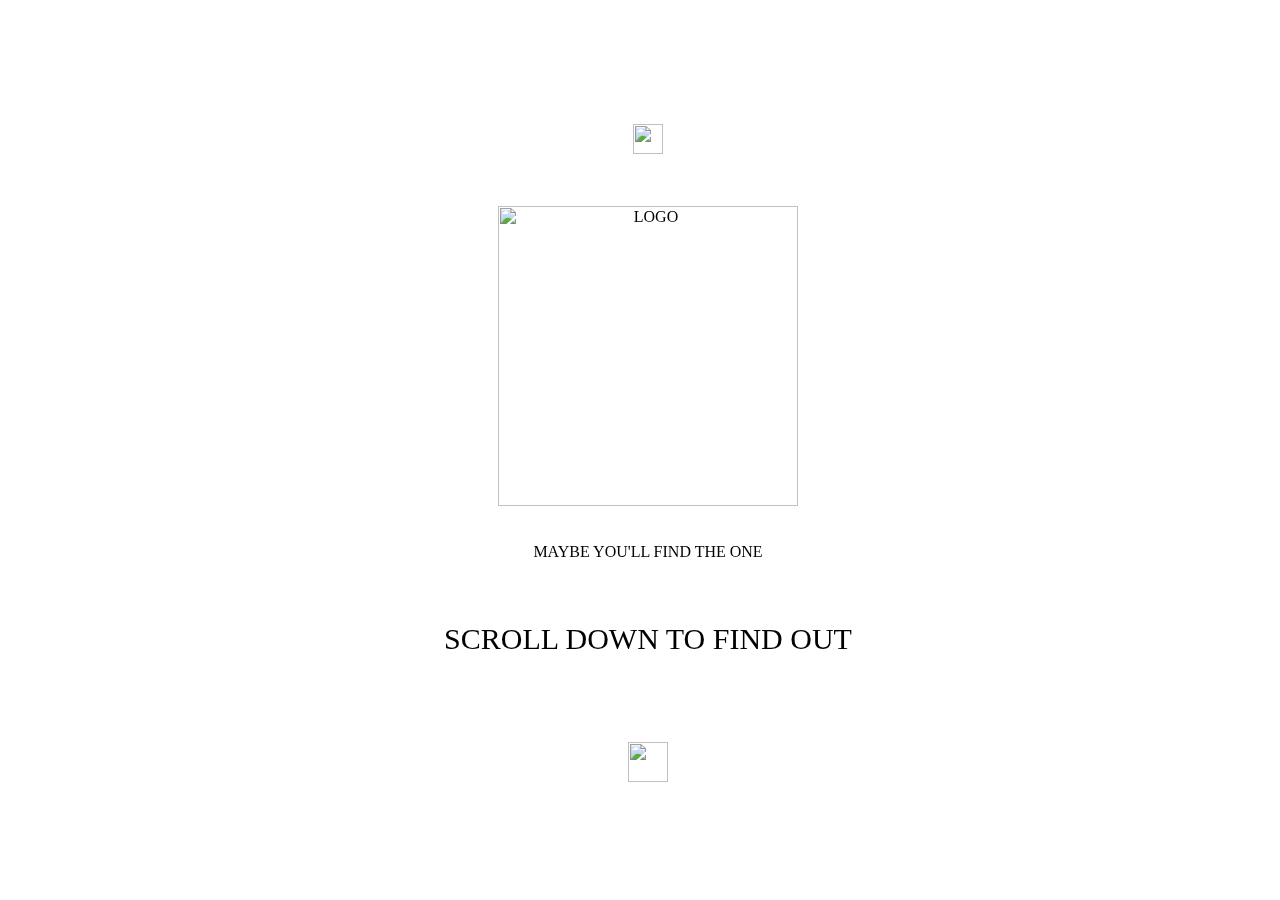
==== index.html @ aff4f824 "Tweede Commit" ====
<html>
	<head>

		<title>One</title>

		<script src="https://code.jquery.com/jquery-2.1.4.min.js"></script>
		<script src="https://cdnjs.cloudflare.com/ajax/libs/lodash.js/3.10.1/lodash.min.js"></script>
		<script src="one.js"></script>

		<link rel="stylesheet" type="text/css" href="one.css">

	</head>

	<body>

	<div class="container">
	  <section class="background">

		<div class="content-wrapper">
		   <p class="cirkel2">
			 <img class="cirkel" src="http://www.i2symbol.com/images/symbols/geometry/large_circle_u25EF_icon_256x256.png" alt="logo" height="30"></p>
		  <p class="content-title1">
			<img class="logo" src="https://i.imgsafe.org/71707c4.png" alt="logo" height="300">
		  </p>

		  <p class="content-subtitle1">
			Maybe you'll find the one
		  </p>

		  <p class="P2">
		  SCROLL DOWN TO FIND OUT
		  </p>

		  <p class="pijl">
			<img class="pijl" src="https://cdn3.iconfinder.com/data/icons/google-material-design-icons/48/ic_keyboard_arrow_down_48px-128.png" alt="logo" height="40">
		  </p>
		</div>
	  </section>


	  <section class="background">
		<div class="content-wrapper">
		 <p class="content-title">  Wat is ONE?</p>
		  <p class="content-subtitle">Elke vrijgezel kent het wel, de helft van een portie invriezen of weggooien omdat ze gewoonweg te groot zijn voor alleen op te eten. Een mogelijkheid is een kleine, voorverpakte maaltijd kopen maar dat is niet altijd even lekker en gezond. Wat moet een vrijgezel dan doen om een lekkere, verse en gezonde maaltijd te kunnen eten afgestemd op zijn/haar behoefte? Hierop biedt dit concept een oplossing! Een pop-up dat lekkere, verse porties aanbiedt van de seizoensgebonden groenten, fruit, vis, ...
		  </p>
		  <p class="content-subtitle">
			Noem maar op!
		  </p>
		  <p class="content-subtitle">
		  En zou het niet helemaal perfect zijn als om ondertussen te kunnen praten met andere vrijgezellen die dezelfde dingen smakelijk vinden? Dit concept maakt het mogelijk! En wie weet eet U de volgende keer wel niet alleen…
		  </p>
		  <p class="pijl">
			<img class="pijl" src="https://cdn3.iconfinder.com/data/icons/google-material-design-icons/48/ic_keyboard_arrow_down_48px-128.png" alt="logo" height="40">
		  </p>
		</div>
	  </section>


	  <section class="background">
		<div class="content-wrapper">
		  <p class="content-title">
			Wie zijn wij?
			</p>
		  <p class="content-subtitle">
			Lauren, Sabine, Coralie en Chlo&eacute;. </p>
		  <p class="content-subtitle">
			Studenten grafisch en digitale media & samen steunen wij de vrijgezellen die het niet elke dag even makkelijk hebben om alleen te leven. We staan 100% achter hun zelfstandigheid!
		  </p>
		  <p class="pijl">
			<img class="pijl" src="https://cdn3.iconfinder.com/data/icons/google-material-design-icons/48/ic_keyboard_arrow_down_48px-128.png" alt="logo" height="40">
		  </p>
		</div>
	  </section>


		<section class="background">
		<div class="content-wrapper">
		  <p class="content-title">
			Contact
		  </p>
		  <p class="content-subtitle">
		   Graanmarkt
		  </p>
		  <p class="content-subtitle">
			2000 Antwerpen
		  </p>
		  <p class="content-subtitle">
			0495820154
		  </p>
		  <p class="content-subtitle">
			Info@One.be
		  </p>

		  <p class="cirkel">
			<img class="cirkel" src="http://www.i2symbol.com/images/symbols/geometry/large_circle_u25EF_icon_256x256.png" alt="logo" height="30">
		  </p>
		</div>
	  </section>
	</div>
	</body>
</html>
---- one.css ----
@import url(http://fonts.googleapis.com/css?family=Montserrat);
html, body {
  overflow: hidden;
  color: black;
  text-shadow: 1px 1px white;
}

.P2 {
  padding-top: 10px;
  font-size: 30px;
  color: black;
  text-shadow: 1px 1px white;
}

.pijl {
  padding: 20px;
}

.cirkel {
  padding: 20px;
}

.cirkel2 {
  padding-top: 10px;
  padding-bottom: -10px;
}

.content-subtitle1 {
  color: black;
  text-shadow: 1px 1px white;
  padding: 5px;
}

.content-subtitle {
  color: black;
  text-shadow: 1px 1px white;
  padding: 10px;
  background-color: white;
}

.content-title {
  color: black;
  padding: 10px;
  background-color: white;
}

.content-title1 {
  color: black;
}

.banner {
  background-color: white;
  padding: 10px 0;
  border-top: 1px solid black;
  border-bottom: 1px solid black;
  position: fixed;
  width: 100%;
  z-index: 1000;
  margin-top: 20px;
}

.banner a {
  color: black;
  text-decoration: none;
  font-family: avenir next condensed;
}

ul {
  width: 50%;
  margin: auto;
  padding-left: 40px;
}

ul li {
  display: inline;
  padding-right: 25px;
}

.background {
  background-size: cover;
  background-repeat: no-repeat;
  background-position: center center;
  overflow: hidden;
  will-change: transform;
  -webkit-backface-visibility: hidden;
          backface-visibility: hidden;
  height: 200vh;
  position: fixed;
  width: 100%;
  -webkit-transform: translateY(100vh);
          transform: translateY(100vh);
  -webkit-transition: all 1.2s cubic-bezier(0.22, 0.44, 0, 1);
  transition: all 1.2s cubic-bezier(0.22, 0.44, 0, 1);
}
.background:before {
  content: "";
  position: absolute;
  width: 100%;
  height: 100%;
  top: 0;
  left: 0;
  right: 0;
  bottom: 0;
  background-color: transparent;
}
.background:first-child {
  background-image: url(http://s33.postimg.org/y242yekov/Sla1.jpg);
  -webkit-transform: translateY(-50vh);
          transform: translateY(-50vh);
}
.background:first-child .content-wrapper {
  -webkit-transform: translateY(50vh);
          transform: translateY(50vh);
}
.background:nth-child(2) {
  background-image: url(http://www.deliacreates.com/wp-content/uploads/2014/05/Geometric-Lines-Desktop-Wallpaper.png);
}
.background:nth-child(3) {
  background-image: url(http://www.deliacreates.com/wp-content/uploads/2014/05/Geometric-Lines-Desktop-Wallpaper.png);
}
.background:nth-child(4) {
  background-image: url(http://www.deliacreates.com/wp-content/uploads/2014/05/Geometric-Lines-Desktop-Wallpaper.png);
}

/* Set stacking context of slides */
.background:nth-child(1) {
  z-index: 4;
}

.background:nth-child(2) {
  z-index: 3;
}

.background:nth-child(3) {
  z-index: 2;
}

.background:nth-child(4) {
  z-index: 1;
}

.content-wrapper {
  height: 100vh;
  display: -webkit-box;
  display: -webkit-flex;
  display: -ms-flexbox;
  display: flex;
  -webkit-box-pack: center;
  -webkit-justify-content: center;
      -ms-flex-pack: center;
          justify-content: center;
  text-align: center;
  width: 50%;
  margin: auto;
  -webkit-flex-flow: column nowrap;
      -ms-flex-flow: column nowrap;
          flex-flow: column nowrap;
  color: #fff;
  font-family: Avenir next condensed;
  text-transform: uppercase;
  -webkit-transform: translateY(500vh);
          transform: translateY(500vh);
  will-change: transform;
  -webkit-backface-visibility: hidden;
          backface-visibility: hidden;
  -webkit-transition: all 1.7s cubic-bezier(0.22, 0.44, 0, 1);
  transition: all 1.7s cubic-bezier(0.22, 0.44, 0, 1);
}
.content-title {
  font-size: 12vh;
  line-height: 1.4;
}

.background.up-scroll {
  -webkit-transform: translate3d(0, -50vh, 0);
          transform: translate3d(0, -50vh, 0);
}
.background.up-scroll .content-wrapper {
  -webkit-transform: translateY(50vh);
          transform: translateY(50vh);
}
.background.up-scroll + .background {
  -webkit-transform: translate3d(0, 100vh, 0);
          transform: translate3d(0, 100vh, 0);
}
.background.up-scroll + .background .content-wrapper {
  -webkit-transform: translateY(100vh);
          transform: translateY(100vh);
}

.background.down-scroll {
  -webkit-transform: translate3d(0, -200vh, 0);
          transform: translate3d(0, -200vh, 0);
}
.background.down-scroll .content-wrapper {
  -webkit-transform: translateY(500vh);
          transform: translateY(500vh);
}
.background.down-scroll + .background:not(.down-scroll) {
  -webkit-transform: translate3d(0, -50vh, 0);
          transform: translate3d(0, -50vh, 0);
}
.background.down-scroll + .background:not(.down-scroll) .content-wrapper {
  -webkit-transform: translateY(50vh);
          transform: translateY(50vh);
}
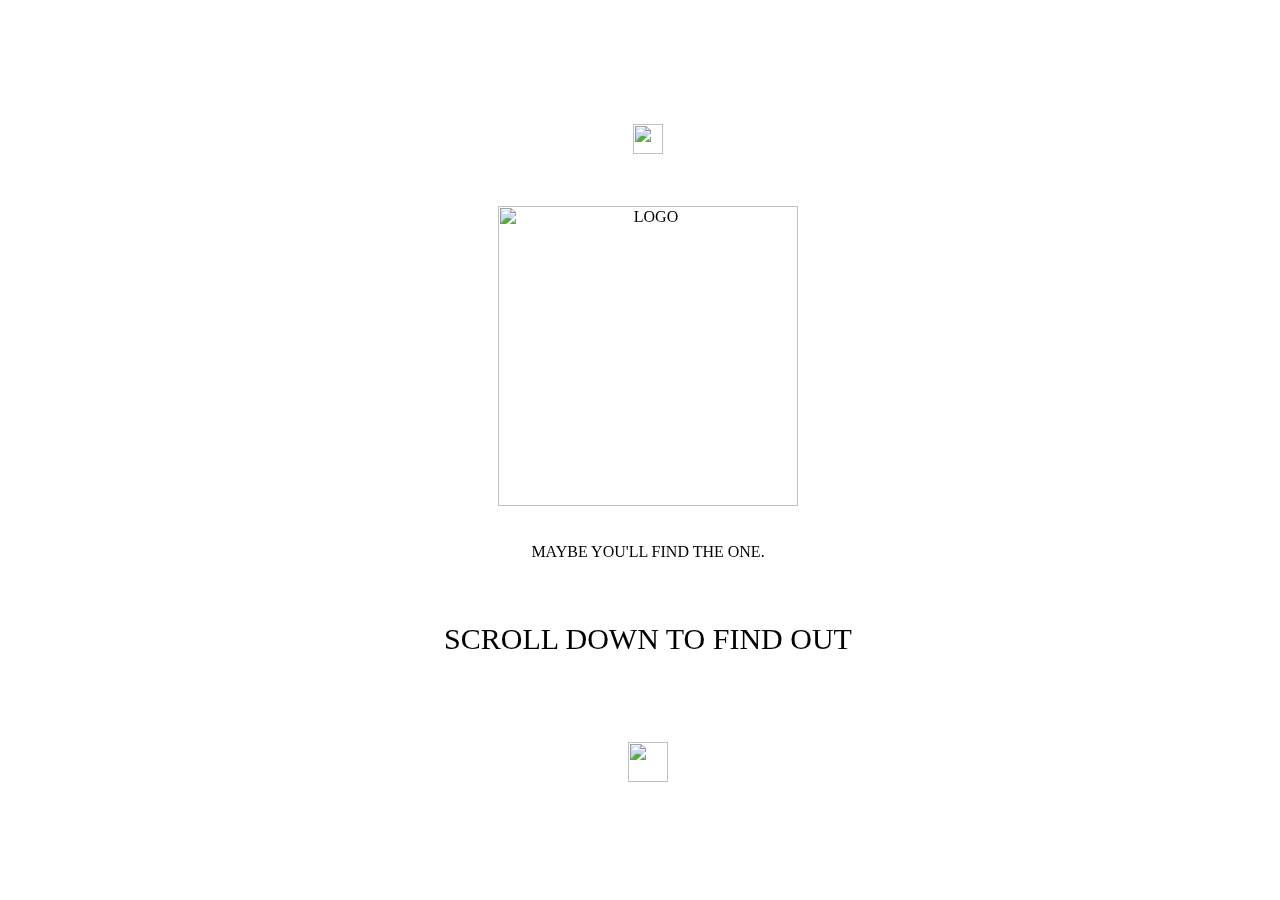
==== commit 7cdf64ee: "5de commit" ====
--- a/index.html
+++ b/index.html
@@ -24,7 +24,7 @@
 		  </p>
 
 		  <p class="content-subtitle1">
-			Maybe you'll find the one
+			Maybe you'll find the one.
 		  </p>
 
 		  <p class="P2">
@@ -41,13 +41,13 @@
 	  <section class="background">
 		<div class="content-wrapper">
 		 <p class="content-title">  Wat is ONE?</p>
-		  <p class="content-subtitle">Elke vrijgezel kent het wel, de helft van een portie invriezen of weggooien omdat ze gewoonweg te groot zijn voor alleen op te eten. Een mogelijkheid is een kleine, voorverpakte maaltijd kopen maar dat is niet altijd even lekker en gezond. Wat moet een vrijgezel dan doen om een lekkere, verse en gezonde maaltijd te kunnen eten afgestemd op zijn/haar behoefte? Hierop biedt dit concept een oplossing! Een pop-up dat lekkere, verse porties aanbiedt van de seizoensgebonden groenten, fruit, vis, ...
+		  <p class="content-subtitle2">Elke vrijgezel kent het wel, de helft van een portie invriezen of weggooien omdat ze gewoonweg te groot zijn voor alleen op te eten. Een mogelijkheid is een kleine, voorverpakte maaltijd kopen maar dat is niet altijd even lekker en gezond. Wat moet een vrijgezel dan doen om een lekkere, verse en gezonde maaltijd te kunnen eten afgestemd op zijn/haar behoefte? Hierop biedt dit concept een oplossing! Een pop-up dat lekkere, verse porties aanbiedt van de seizoensgebonden groenten, fruit, vis, ...
 		  </p>
-		  <p class="content-subtitle">
+		  <p class="content-subtitle2">
 			Noem maar op!
 		  </p>
-		  <p class="content-subtitle">
-		  En zou het niet helemaal perfect zijn als om ondertussen te kunnen praten met andere vrijgezellen die dezelfde dingen smakelijk vinden? Dit concept maakt het mogelijk! En wie weet eet U de volgende keer wel niet alleen…
+		  <p class="content-subtitle2">
+		  En zou het niet helemaal perfect zijn als om ondertussen te kunnen praten met andere vrijgezellen die dezelfde dingen smakelijk vinden? Dit concept maakt het mogelijk! En wie weet eet U de volgende keer wel niet alleen...
 		  </p>
 		  <p class="pijl">
 			<img class="pijl" src="https://cdn3.iconfinder.com/data/icons/google-material-design-icons/48/ic_keyboard_arrow_down_48px-128.png" alt="logo" height="40">
@@ -61,10 +61,10 @@
 		  <p class="content-title">
 			Wie zijn wij?
 			</p>
-		  <p class="content-subtitle">
-			Lauren, Sabine, Coralie en Chlo&eacute;. </p>
-		  <p class="content-subtitle">
-			Studenten grafisch en digitale media & samen steunen wij de vrijgezellen die het niet elke dag even makkelijk hebben om alleen te leven. We staan 100% achter hun zelfstandigheid!
+		  <p class="content-subtitle3">
+			Lauren, Sabine, Coralie en Chloé. </p>
+		  <p class="content-subtitle3">
+			Studenten grafisch en digitale media en samen steunen wij de vrijgezellen die het niet elke dag even makkelijk hebben om alleen te leven. We staan 100% achter hun zelfstandigheid!
 		  </p>
 		  <p class="pijl">
 			<img class="pijl" src="https://cdn3.iconfinder.com/data/icons/google-material-design-icons/48/ic_keyboard_arrow_down_48px-128.png" alt="logo" height="40">
@@ -72,22 +72,35 @@
 		</div>
 	  </section>
 
+		<section class="background">
+		<div class="content-wrapper">
+		  <p class="content-title">
+			Wat is het concept?
+		  </p>
+		  <p class="content-subtitle4">
+				Bla Bla
+		  </p>
+			<p class="pijl">
+			<img class="pijl" src="https://cdn3.iconfinder.com/data/icons/google-material-design-icons/48/ic_keyboard_arrow_down_48px-128.png" alt="logo" height="40">
+		  </p>
+		</div>
+	  </section>
 
 		<section class="background">
 		<div class="content-wrapper">
 		  <p class="content-title">
 			Contact
 		  </p>
-		  <p class="content-subtitle">
+		  <p class="content-subtitle5">
 		   Graanmarkt
 		  </p>
-		  <p class="content-subtitle">
+		  <p class="content-subtitle5">
 			2000 Antwerpen
 		  </p>
-		  <p class="content-subtitle">
-			0495820154
+		  <p class="content-subtitle5">
+			03 254 43 51
 		  </p>
-		  <p class="content-subtitle">
+		  <p class="content-subtitle5">
 			Info@One.be
 		  </p>
 
--- a/one.css
+++ b/one.css
@@ -29,6 +29,37 @@
   color: black;
   text-shadow: 1px 1px white;
   padding: 5px;
+}
+
+.content-subtitle2 {
+  color: black;
+  text-shadow: 1px 1px white;
+  padding: 10px;
+  background-color: white;
+  text-align: left;
+  margin: -5px;
+}
+
+.content-subtitle3 {
+  color: black;
+  text-shadow: 1px 1px white;
+  padding: 10px;
+  background-color: white;
+}
+
+.content-subtitle4 {
+  color: black;
+  text-shadow: 1px 1px white;
+  padding: 10px;
+  background-color: white;
+}
+
+.content-subtitle5 {
+  color: black;
+  text-shadow: 1px 1px white;
+  padding: 10px;
+  background-color: white;
+  margin: -5px;
 }
 
 .content-subtitle {
@@ -119,6 +150,10 @@
   background-image: url(http://www.deliacreates.com/wp-content/uploads/2014/05/Geometric-Lines-Desktop-Wallpaper.png);
 }
 .background:nth-child(4) {
+  background-image: url(http://www.deliacreates.com/wp-content/uploads/2014/05/Geometric-Lines-Desktop-Wallpaper.png);
+}
+
+.background:nth-child(5) {
   background-image: url(http://www.deliacreates.com/wp-content/uploads/2014/05/Geometric-Lines-Desktop-Wallpaper.png);
 }
 
@@ -203,4 +238,4 @@
 .background.down-scroll + .background:not(.down-scroll) .content-wrapper {
   -webkit-transform: translateY(50vh);
           transform: translateY(50vh);
-} +}
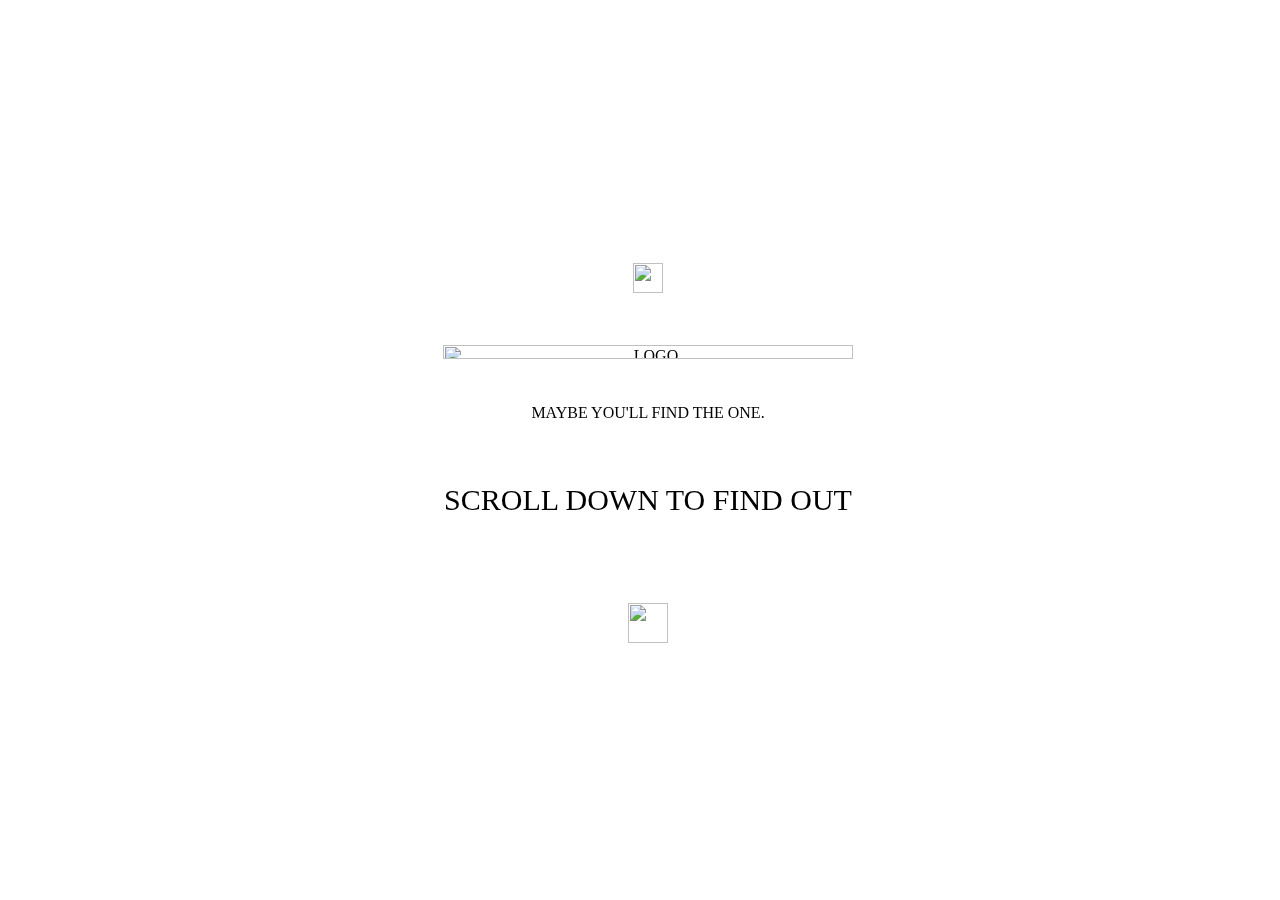
==== commit 19eb9213: "12de commit" ====
--- a/index.html
+++ b/index.html
@@ -17,10 +17,11 @@
 	  <section class="background">
 
 		<div class="content-wrapper">
-		   <p class="cirkel2">
-			 <img class="cirkel" src="http://www.i2symbol.com/images/symbols/geometry/large_circle_u25EF_icon_256x256.png" alt="logo" height="30"></p>
+				 <p class="cirkel2">
+		 		<img class="cirkel" src="http://www.i2symbol.com/images/symbols/geometry/large_circle_u25EF_icon_256x256.png" alt="logo" height="30">
+		 		</p>
 		  <p class="content-title1">
-			<img class="logo" src="https://i.imgsafe.org/71707c4.png" alt="logo" height="300">
+			<img class="logo" src="https://i.imgsafe.org/71707c4.png" alt="logo" width="80%">
 		  </p>
 
 		  <p class="content-subtitle1">
@@ -47,7 +48,7 @@
 			Noem maar op!
 		  </p>
 		  <p class="content-subtitle2">
-		  En zou het niet helemaal perfect zijn als om ondertussen te kunnen praten met andere vrijgezellen die dezelfde dingen smakelijk vinden? Dit concept maakt het mogelijk! En wie weet eet U de volgende keer wel niet alleen...
+		  En zou het niet helemaal perfect zijn als om ondertussen te kunnen praten met andere vrijgezellen die dezelfde dingen smakelijk vinden? ONE maakt dit mogelijk! En wie weet eet U de volgende keer wel niet alleen...
 		  </p>
 		  <p class="pijl">
 			<img class="pijl" src="https://cdn3.iconfinder.com/data/icons/google-material-design-icons/48/ic_keyboard_arrow_down_48px-128.png" alt="logo" height="40">
@@ -62,13 +63,14 @@
 			Wie zijn wij?
 			</p>
 		  <p class="content-subtitle3">
-			Lauren, Sabine, Coralie en Chloé. </p>
+			Lauren, Sabine, Chloe en Coralie. </p>
 		  <p class="content-subtitle3">
 			Studenten grafisch en digitale media en samen steunen wij de vrijgezellen die het niet elke dag even makkelijk hebben om alleen te leven. We staan 100% achter hun zelfstandigheid!
 		  </p>
-		  <p class="pijl">
+			<img class="logo" src="http://s33.postimg.org/3m0m58nnj/Fotos.png" alt="fotovanons" width=100%>
+			<p class="pijl">
 			<img class="pijl" src="https://cdn3.iconfinder.com/data/icons/google-material-design-icons/48/ic_keyboard_arrow_down_48px-128.png" alt="logo" height="40">
-		  </p>
+			</p>
 		</div>
 	  </section>
 
@@ -77,9 +79,11 @@
 		  <p class="content-title">
 			Wat is het concept?
 		  </p>
-		  <p class="content-subtitle4">
-				Bla Bla
-		  </p>
+			<video width="100%" controls>
+			  <source src="one.mp4" type="video/mp4">
+			  <source src="movie.ogg" type="video/ogg">
+			Your browser does not support the video tag.
+			</video>
 			<p class="pijl">
 			<img class="pijl" src="https://cdn3.iconfinder.com/data/icons/google-material-design-icons/48/ic_keyboard_arrow_down_48px-128.png" alt="logo" height="40">
 		  </p>
@@ -91,24 +95,24 @@
 		  <p class="content-title">
 			Contact
 		  </p>
-		  <p class="content-subtitle5">
+		  <p class="content-subtitle3">
 		   Graanmarkt
 		  </p>
-		  <p class="content-subtitle5">
+		  <p class="content-subtitle3">
 			2000 Antwerpen
 		  </p>
-		  <p class="content-subtitle5">
+		  <p class="content-subtitle3">
 			03 254 43 51
 		  </p>
-		  <p class="content-subtitle5">
+		  <p class="content-subtitle3">
 			Info@One.be
 		  </p>
-
+			<img class="logo" src="http://s33.postimg.org/j5m4tx2rj/gebouw.png" alt="verhaal" width=100%>
 		  <p class="cirkel">
 			<img class="cirkel" src="http://www.i2symbol.com/images/symbols/geometry/large_circle_u25EF_icon_256x256.png" alt="logo" height="30">
 		  </p>
-		</div>
-	  </section>
+			</div>
+		  </section>
 	</div>
 	</body>
 </html>
--- a/one.css
+++ b/one.css
@@ -45,6 +45,7 @@
   text-shadow: 1px 1px white;
   padding: 10px;
   background-color: white;
+  margin: -5px;
 }
 
 .content-subtitle4 {
@@ -79,33 +80,6 @@
   color: black;
 }
 
-.banner {
-  background-color: white;
-  padding: 10px 0;
-  border-top: 1px solid black;
-  border-bottom: 1px solid black;
-  position: fixed;
-  width: 100%;
-  z-index: 1000;
-  margin-top: 20px;
-}
-
-.banner a {
-  color: black;
-  text-decoration: none;
-  font-family: avenir next condensed;
-}
-
-ul {
-  width: 50%;
-  margin: auto;
-  padding-left: 40px;
-}
-
-ul li {
-  display: inline;
-  padding-right: 25px;
-}
 
 .background {
   background-size: cover;
